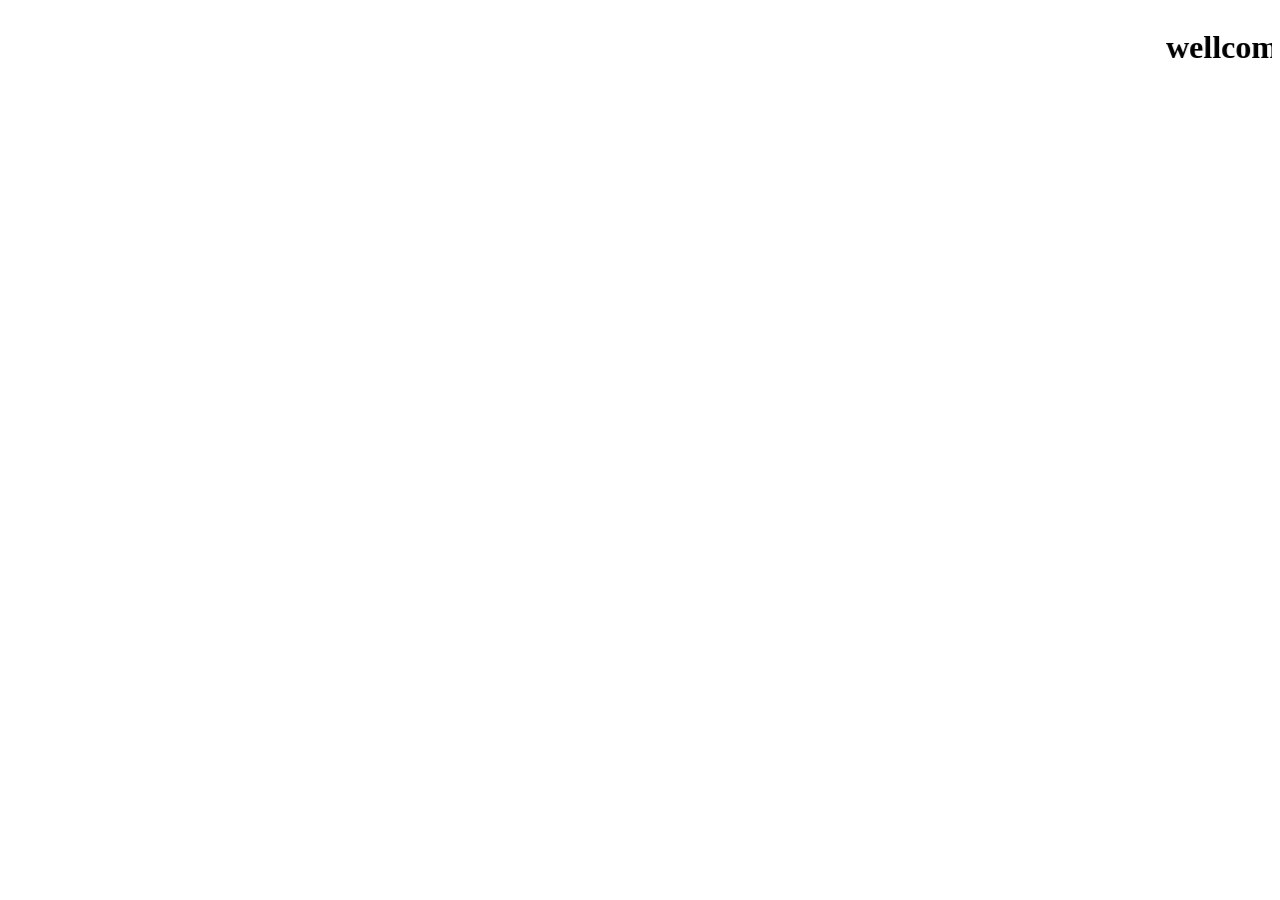
==== index.html @ b1e24edb "ini file pertama saya" ====
<!DOCTYPE html>
<html lang="en">
<head>
    <meta charset="UTF-8">
    <meta name="viewport" content="width=device-width, initial-scale=1.0">
    <title>Document</title>
</head>
<body>
    <center>
    <marquee>
    <h1>wellcome Guys</h1>
    </marquee>
    </center>

</body>
</html>
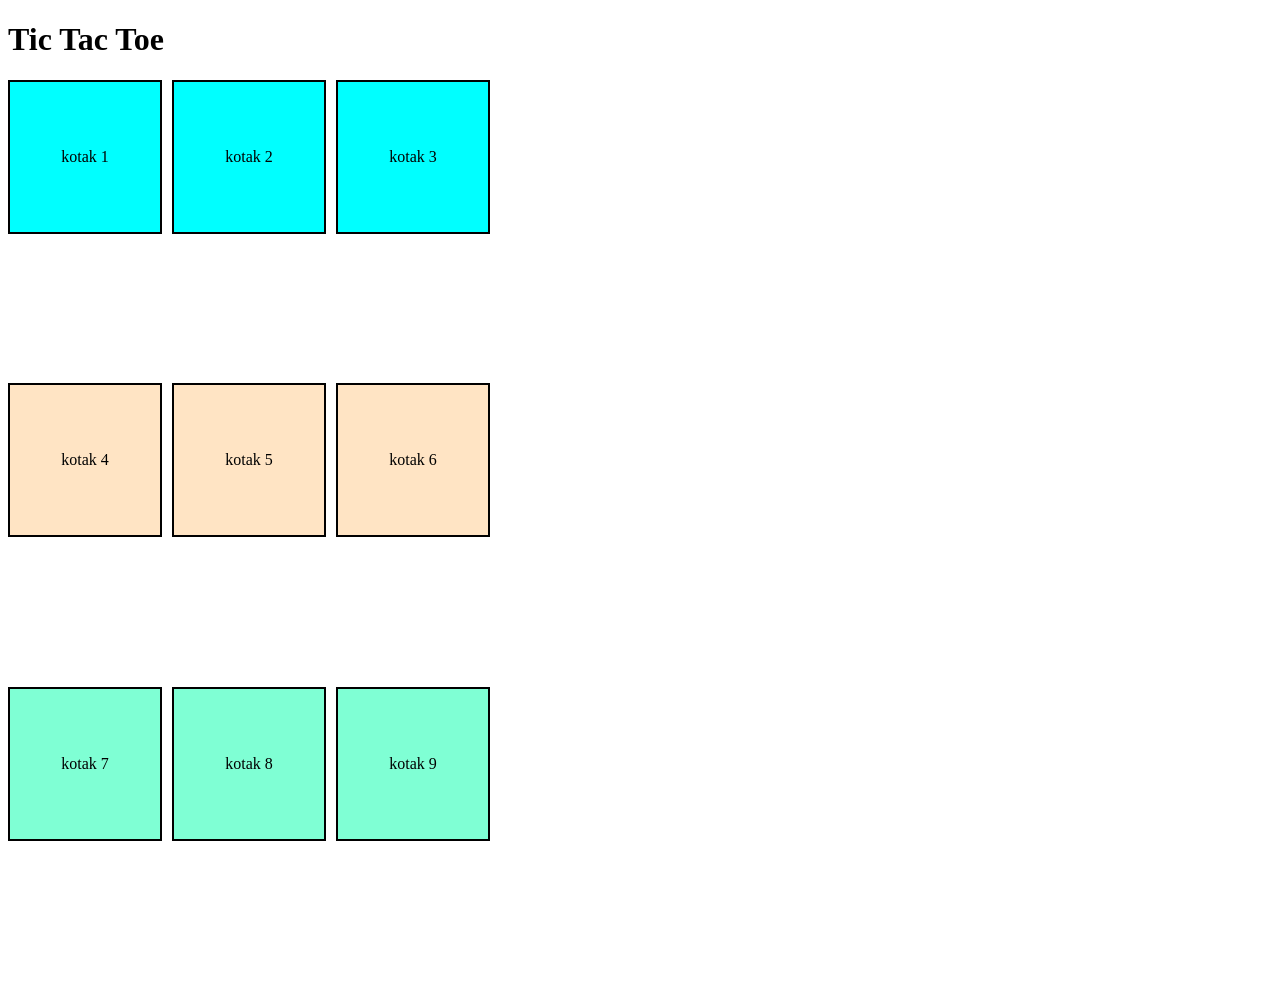
==== commit dbdbfb24: "perubahan dikit" ====
--- a/index.html
+++ b/index.html
@@ -4,13 +4,44 @@
     <meta charset="UTF-8">
     <meta name="viewport" content="width=device-width, initial-scale=1.0">
     <title>Document</title>
+    <style>
+        body {
+            display: block;
+            justify-items: center;
+            align-items: center;
+        }
+        .kotak{
+            display: flex;
+            width: 150px;
+            height: 150px;
+            border: 2px solid black;
+            background-color:aquamarine;
+             justify-content: center;
+            align-items: center;
+        }
+        .container {
+            display: flex;
+            width: 500px;
+            height: 100vh;
+            background-color: ;
+            flex-wrap: wrap;
+            gap: 10px;
+           
+        }
+    </style>
 </head>
 <body>
-    <center>
-    <marquee>
-    <h1>wellcome Guys</h1>
-    </marquee>
-    </center>
-
+    <h1>Tic Tac Toe</h1>
+    <div class="container">
+    <div class="kotak" style="background-color: aqua;">kotak 1</div>
+    <div class="kotak" style="background-color: aqua;">kotak 2</div>
+    <div class="kotak" style="background-color: aqua;">kotak 3</div>
+    <div class="kotak" style="background-color: bisque;">kotak 4</div>
+    <div class="kotak" style="background-color: bisque;">kotak 5</div>
+    <div class="kotak" style="background-color: bisque;">kotak 6</div>
+    <div class="kotak">kotak 7</div>
+    <div class="kotak">kotak 8</div>
+    <div class="kotak">kotak 9</div>
+    </div>
 </body>
 </html>
